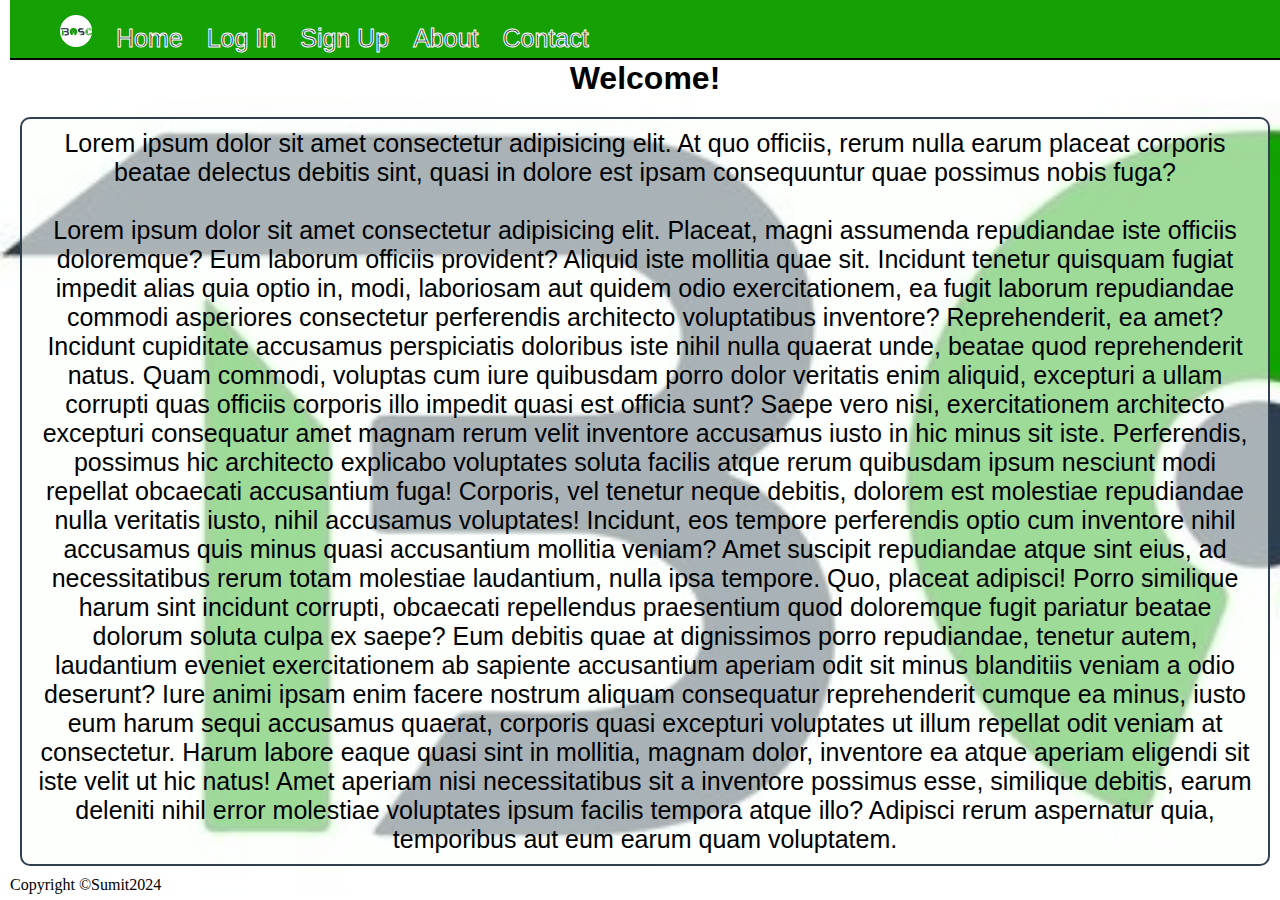
==== index.html @ c0122cb0 "Add files via upload" ====
<!DOCTYPE html>
<html lang="en">
<head>
    <meta charset="UTF-8">
    <meta name="viewport" content="width=device-width, initial-scale=1.0">
    <link rel="icon" href="imageonline-co-pngtoicoimage.ico">
    <link rel="stylesheet" href="style.css">
    <title>Home page</title>
</head>
<body>
    <nav>
        <ul>
            <li><span id="main"><img src="imageonline-co-pngtoicoimage.ico" alt="image" width="32px"></span></li>
            <li><a href="index.html" target="_blank" id="home">Home</a></li>
            <li><a href="login.html" target="_blank" id="login">Log In</a></li>
            <li><a href="signup.html" target="_blank" id="signup">Sign Up</a></li>
            <li><a href="about.html" target="_blank" id="about">About</a></li>
            <li><a href="contact.html" target="_blank" id="contact">Contact</a></li>
        </ul>
    </nav>
    <div> <h1 class="title">Welcome!</h1></div>
    <div class="bodycontainer"><div class="body">
        <p>Lorem ipsum dolor sit amet consectetur adipisicing elit. At quo officiis, rerum nulla earum placeat corporis beatae delectus debitis sint, quasi in dolore est ipsam consequuntur quae possimus nobis fuga?</p>
        <br>
        <p>Lorem ipsum dolor sit amet consectetur adipisicing elit. Placeat, magni assumenda repudiandae iste officiis doloremque? Eum laborum officiis provident? Aliquid iste mollitia quae sit. Incidunt tenetur quisquam fugiat impedit alias quia optio in, modi, laboriosam aut quidem odio exercitationem, ea fugit laborum repudiandae commodi asperiores consectetur perferendis architecto voluptatibus inventore? Reprehenderit, ea amet? Incidunt cupiditate accusamus perspiciatis doloribus iste nihil nulla quaerat unde, beatae quod reprehenderit natus. Quam commodi, voluptas cum iure quibusdam porro dolor veritatis enim aliquid, excepturi a ullam corrupti quas officiis corporis illo impedit quasi est officia sunt? Saepe vero nisi, exercitationem architecto excepturi consequatur amet magnam rerum velit inventore accusamus iusto in hic minus sit iste. Perferendis, possimus hic architecto explicabo voluptates soluta facilis atque rerum quibusdam ipsum nesciunt modi repellat obcaecati accusantium fuga! Corporis, vel tenetur neque debitis, dolorem est molestiae repudiandae nulla veritatis iusto, nihil accusamus voluptates! Incidunt, eos tempore perferendis optio cum inventore nihil accusamus quis minus quasi accusantium mollitia veniam? Amet suscipit repudiandae atque sint eius, ad necessitatibus rerum totam molestiae laudantium, nulla ipsa tempore. Quo, placeat adipisci! Porro similique harum sint incidunt corrupti, obcaecati repellendus praesentium quod doloremque fugit pariatur beatae dolorum soluta culpa ex saepe? Eum debitis quae at dignissimos porro repudiandae, tenetur autem, laudantium eveniet exercitationem ab sapiente accusantium aperiam odit sit minus blanditiis veniam a odio deserunt? Iure animi ipsam enim facere nostrum aliquam consequatur reprehenderit cumque ea minus, iusto eum harum sequi accusamus quaerat, corporis quasi excepturi voluptates ut illum repellat odit veniam at consectetur. Harum labore eaque quasi sint in mollitia, magnam dolor, inventore ea atque aperiam eligendi sit iste velit ut hic natus! Amet aperiam nisi necessitatibus sit a inventore possimus esse, similique debitis, earum deleniti nihil error molestiae voluptates ipsum facilis tempora atque illo? Adipisci rerum aspernatur quia, temporibus aut eum earum quam voluptatem.</p>
    </div></div>
    <footer>
        Copyright &copy;Sumit2024
    </footer>
</body>
</html>
---- style.css ----
*{
    box-sizing: border-box;
    margin: 0px;
    border: 0px;

}
nav{
    background-color: #15a005;
    height: 60px;
    padding: 10px;
    border-bottom: 2px solid black;
}
li{
    display: inline-block;
    margin-right: 20px;
    margin-top: 5px;
    position: relative;
    -webkit-text-stroke-width: 1px;
    -webkit-text-stroke-color: white;
}
li:active{
    box-shadow:3px 2px #2f3f4f;
}
a:hover{
    text-shadow: 2px 2px #2f3f4f;
}
a{
    color: #2f3f4f;
    text-decoration: none;
    font-family: Arial, Helvetica, sans-serif;
    font-size: 25px;
    
  
}
#container{
   align-items: center;
  text-align: center;
}
.title{
    text-align: center;
    margin-bottom: 10px;
    font-family: Arial, Helvetica, sans-serif;
}
form{
    border: 2px solid #2f3f4f;
     border-radius: 10px;
    width: 500px;
    height: fit-content;
    display: inline-block; 
    padding: 10px;
   color: #ffffff;
   background-color: #fcfffc9a;
}
body{
    background-image: url(background.jpg);
    background-size: cover;
    background-repeat: no-repeat;
    background-attachment: fixed;
    background-position: auto auto;
   padding-left: 10px;
}
.detail{
    font-family: Arial, Helvetica, sans-serif;
   font-size: 20px;
   
  color: black;
}
.form input {
    margin-bottom: 10px;
    border: inset #aef0b3;
  }

  .body{
    font-family: sans-serif;
    font-size: 25px;
    border: 2px solid #2f3f4f;
    border-radius: 10px;
    width: 65%px;
    height: fit-content;
    display: inline-block; 
    padding: 10px;
   color:black ;
   background-color: #fcfffc9a;
   text-align: center;
  }
  .bodycontainer{
    text-align: center;
    padding: 10px;
  }
  #sub:active{
    box-shadow:3px 2px #2f3f4f;
  }
#home{
    position: relative;
}
#login{
    position: relative;
}
#signup{
    position: relative;
}
#about{
    position: relative;
}
#contact{
    position: relative;
}
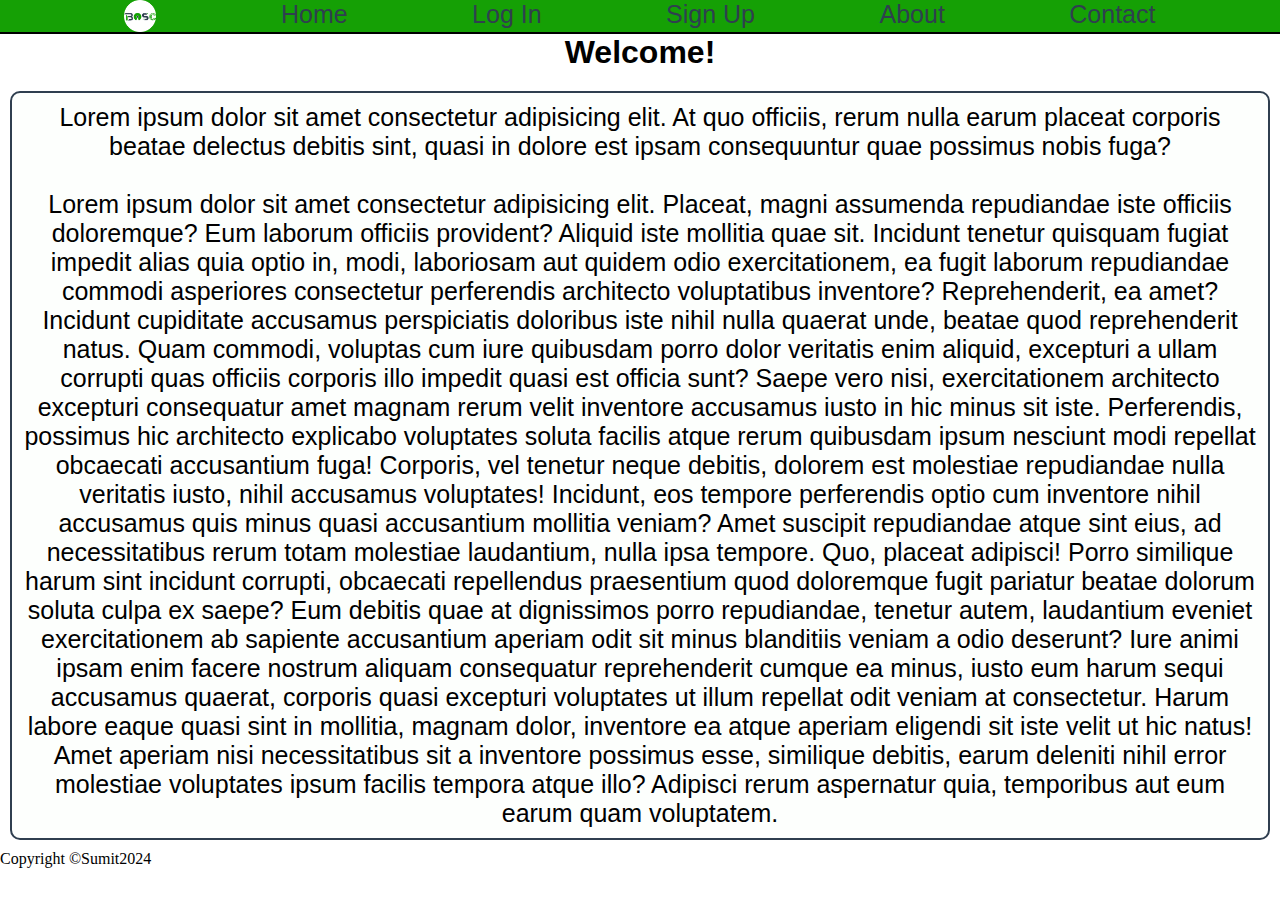
==== commit 2e895f82: "removed faltu kura" ====
--- a/index.html
+++ b/index.html
@@ -1,31 +1,68 @@
 <!DOCTYPE html>
 <html lang="en">
-<head>
-    <meta charset="UTF-8">
-    <meta name="viewport" content="width=device-width, initial-scale=1.0">
-    <link rel="icon" href="imageonline-co-pngtoicoimage.ico">
-    <link rel="stylesheet" href="style.css">
+  <head>
+    <meta charset="UTF-8" />
+    <meta name="viewport" content="width=device-width, initial-scale=1.0" />
+    <link rel="icon" href="imageonline-co-pngtoicoimage.ico" />
+    <link rel="stylesheet" href="style.css" />
     <title>Home page</title>
-</head>
-<body>
+  </head>
+  <body>
     <nav>
-        <ul>
-            <li><span id="main"><img src="imageonline-co-pngtoicoimage.ico" alt="image" width="32px"></span></li>
-            <li><a href="index.html" target="_blank" id="home">Home</a></li>
-            <li><a href="login.html" target="_blank" id="login">Log In</a></li>
-            <li><a href="signup.html" target="_blank" id="signup">Sign Up</a></li>
-            <li><a href="about.html" target="_blank" id="about">About</a></li>
-            <li><a href="contact.html" target="_blank" id="contact">Contact</a></li>
-        </ul>
+      <img src="imageonline-co-pngtoicoimage.ico" alt="image" width="32px" />
+      <a href="index.html" target="_blank">Home</a>
+      <a href="login.html" target="_blank">Log In</a>
+      <a href="signup.html" target="_blank">Sign Up</a>
+      <a href="about.html" target="_blank">About</a>
+      <a href="contact.html" target="_blank">Contact</a>
     </nav>
-    <div> <h1 class="title">Welcome!</h1></div>
-    <div class="bodycontainer"><div class="body">
-        <p>Lorem ipsum dolor sit amet consectetur adipisicing elit. At quo officiis, rerum nulla earum placeat corporis beatae delectus debitis sint, quasi in dolore est ipsam consequuntur quae possimus nobis fuga?</p>
-        <br>
-        <p>Lorem ipsum dolor sit amet consectetur adipisicing elit. Placeat, magni assumenda repudiandae iste officiis doloremque? Eum laborum officiis provident? Aliquid iste mollitia quae sit. Incidunt tenetur quisquam fugiat impedit alias quia optio in, modi, laboriosam aut quidem odio exercitationem, ea fugit laborum repudiandae commodi asperiores consectetur perferendis architecto voluptatibus inventore? Reprehenderit, ea amet? Incidunt cupiditate accusamus perspiciatis doloribus iste nihil nulla quaerat unde, beatae quod reprehenderit natus. Quam commodi, voluptas cum iure quibusdam porro dolor veritatis enim aliquid, excepturi a ullam corrupti quas officiis corporis illo impedit quasi est officia sunt? Saepe vero nisi, exercitationem architecto excepturi consequatur amet magnam rerum velit inventore accusamus iusto in hic minus sit iste. Perferendis, possimus hic architecto explicabo voluptates soluta facilis atque rerum quibusdam ipsum nesciunt modi repellat obcaecati accusantium fuga! Corporis, vel tenetur neque debitis, dolorem est molestiae repudiandae nulla veritatis iusto, nihil accusamus voluptates! Incidunt, eos tempore perferendis optio cum inventore nihil accusamus quis minus quasi accusantium mollitia veniam? Amet suscipit repudiandae atque sint eius, ad necessitatibus rerum totam molestiae laudantium, nulla ipsa tempore. Quo, placeat adipisci! Porro similique harum sint incidunt corrupti, obcaecati repellendus praesentium quod doloremque fugit pariatur beatae dolorum soluta culpa ex saepe? Eum debitis quae at dignissimos porro repudiandae, tenetur autem, laudantium eveniet exercitationem ab sapiente accusantium aperiam odit sit minus blanditiis veniam a odio deserunt? Iure animi ipsam enim facere nostrum aliquam consequatur reprehenderit cumque ea minus, iusto eum harum sequi accusamus quaerat, corporis quasi excepturi voluptates ut illum repellat odit veniam at consectetur. Harum labore eaque quasi sint in mollitia, magnam dolor, inventore ea atque aperiam eligendi sit iste velit ut hic natus! Amet aperiam nisi necessitatibus sit a inventore possimus esse, similique debitis, earum deleniti nihil error molestiae voluptates ipsum facilis tempora atque illo? Adipisci rerum aspernatur quia, temporibus aut eum earum quam voluptatem.</p>
-    </div></div>
-    <footer>
-        Copyright &copy;Sumit2024
-    </footer>
-</body>
-</html>+    <div><h1 class="title">Welcome!</h1></div>
+    <div class="bodycontainer">
+      <div class="body">
+        <p>
+          Lorem ipsum dolor sit amet consectetur adipisicing elit. At quo
+          officiis, rerum nulla earum placeat corporis beatae delectus debitis
+          sint, quasi in dolore est ipsam consequuntur quae possimus nobis fuga?
+        </p>
+        <br />
+        <p>
+          Lorem ipsum dolor sit amet consectetur adipisicing elit. Placeat,
+          magni assumenda repudiandae iste officiis doloremque? Eum laborum
+          officiis provident? Aliquid iste mollitia quae sit. Incidunt tenetur
+          quisquam fugiat impedit alias quia optio in, modi, laboriosam aut
+          quidem odio exercitationem, ea fugit laborum repudiandae commodi
+          asperiores consectetur perferendis architecto voluptatibus inventore?
+          Reprehenderit, ea amet? Incidunt cupiditate accusamus perspiciatis
+          doloribus iste nihil nulla quaerat unde, beatae quod reprehenderit
+          natus. Quam commodi, voluptas cum iure quibusdam porro dolor veritatis
+          enim aliquid, excepturi a ullam corrupti quas officiis corporis illo
+          impedit quasi est officia sunt? Saepe vero nisi, exercitationem
+          architecto excepturi consequatur amet magnam rerum velit inventore
+          accusamus iusto in hic minus sit iste. Perferendis, possimus hic
+          architecto explicabo voluptates soluta facilis atque rerum quibusdam
+          ipsum nesciunt modi repellat obcaecati accusantium fuga! Corporis, vel
+          tenetur neque debitis, dolorem est molestiae repudiandae nulla
+          veritatis iusto, nihil accusamus voluptates! Incidunt, eos tempore
+          perferendis optio cum inventore nihil accusamus quis minus quasi
+          accusantium mollitia veniam? Amet suscipit repudiandae atque sint
+          eius, ad necessitatibus rerum totam molestiae laudantium, nulla ipsa
+          tempore. Quo, placeat adipisci! Porro similique harum sint incidunt
+          corrupti, obcaecati repellendus praesentium quod doloremque fugit
+          pariatur beatae dolorum soluta culpa ex saepe? Eum debitis quae at
+          dignissimos porro repudiandae, tenetur autem, laudantium eveniet
+          exercitationem ab sapiente accusantium aperiam odit sit minus
+          blanditiis veniam a odio deserunt? Iure animi ipsam enim facere
+          nostrum aliquam consequatur reprehenderit cumque ea minus, iusto eum
+          harum sequi accusamus quaerat, corporis quasi excepturi voluptates ut
+          illum repellat odit veniam at consectetur. Harum labore eaque quasi
+          sint in mollitia, magnam dolor, inventore ea atque aperiam eligendi
+          sit iste velit ut hic natus! Amet aperiam nisi necessitatibus sit a
+          inventore possimus esse, similique debitis, earum deleniti nihil error
+          molestiae voluptates ipsum facilis tempora atque illo? Adipisci rerum
+          aspernatur quia, temporibus aut eum earum quam voluptatem.
+        </p>
+      </div>
+    </div>
+    <footer>Copyright &copy;Sumit2024</footer>
+  </body>
+</html>
--- a/style.css
+++ b/style.css
@@ -1,107 +1,79 @@
-*{
-    box-sizing: border-box;
-    margin: 0px;
-    border: 0px;
-
+* {
+  box-sizing: border-box;
+  margin: 0px;
+  border: 0px;
 }
-nav{
-    background-color: #15a005;
-    height: 60px;
-    padding: 10px;
-    border-bottom: 2px solid black;
+nav {
+  background-color: #15a005;
+  display: flex;
+  border-bottom: 2px solid black;
+  justify-content: space-evenly;
 }
-li{
-    display: inline-block;
-    margin-right: 20px;
-    margin-top: 5px;
-    position: relative;
-    -webkit-text-stroke-width: 1px;
-    -webkit-text-stroke-color: white;
+a {
+  text-decoration: none;
 }
-li:active{
-    box-shadow:3px 2px #2f3f4f;
+a:active {
+  box-shadow: 3px 2px #2f3f4f;
 }
-a:hover{
-    text-shadow: 2px 2px #2f3f4f;
+a:hover {
+  text-shadow: 2px 2px #2f3f4f;
 }
-a{
-    color: #2f3f4f;
-    text-decoration: none;
-    font-family: Arial, Helvetica, sans-serif;
-    font-size: 25px;
-    
-  
+a {
+  color: #2f3f4f;
+  text-decoration: none;
+  font-family: Arial, Helvetica, sans-serif;
+  font-size: 25px;
 }
-#container{
-   align-items: center;
+#container {
+  align-items: center;
   text-align: center;
 }
-.title{
-    text-align: center;
-    margin-bottom: 10px;
-    font-family: Arial, Helvetica, sans-serif;
+.title {
+  text-align: center;
+  margin-bottom: 10px;
+  font-family: Arial, Helvetica, sans-serif;
 }
-form{
-    border: 2px solid #2f3f4f;
-     border-radius: 10px;
-    width: 500px;
-    height: fit-content;
-    display: inline-block; 
-    padding: 10px;
-   color: #ffffff;
-   background-color: #fcfffc9a;
+form {
+  border: 2px solid #2f3f4f;
+  border-radius: 10px;
+  width: 500px;
+  height: fit-content;
+  display: inline-block;
+  padding: 10px;
+  color: #ffffff;
+  background-color: #fcfffc9a;
 }
-body{
-    background-image: url(background.jpg);
-    background-size: cover;
-    background-repeat: no-repeat;
-    background-attachment: fixed;
-    background-position: auto auto;
-   padding-left: 10px;
+body {
+  <img src: ;
 }
-.detail{
-    font-family: Arial, Helvetica, sans-serif;
-   font-size: 20px;
-   
+.detail {
+  font-family: Arial, Helvetica, sans-serif;
+  font-size: 20px;
+
   color: black;
 }
 .form input {
-    margin-bottom: 10px;
-    border: inset #aef0b3;
-  }
+  margin-bottom: 10px;
+  border: inset #aef0b3;
+}
 
-  .body{
-    font-family: sans-serif;
-    font-size: 25px;
-    border: 2px solid #2f3f4f;
-    border-radius: 10px;
-    width: 65%px;
-    height: fit-content;
-    display: inline-block; 
-    padding: 10px;
-   color:black ;
-   background-color: #fcfffc9a;
-   text-align: center;
-  }
-  .bodycontainer{
-    text-align: center;
-    padding: 10px;
-  }
-  #sub:active{
-    box-shadow:3px 2px #2f3f4f;
-  }
-#home{
-    position: relative;
+.body {
+  font-family: sans-serif;
+  font-size: 25px;
+  border: 2px solid #2f3f4f;
+  border-radius: 10px;
+  width: 65%px;
+  height: fit-content;
+  display: inline-block;
+  padding: 10px;
+  color: black;
+  background-color: #fcfffc9a;
+  text-align: center;
 }
-#login{
-    position: relative;
+.bodycontainer {
+  text-align: center;
+  padding: 10px;
 }
-#signup{
-    position: relative;
+#sub:active {
+  box-shadow: 3px 2px #2f3f4f;
 }
-#about{
-    position: relative;
-}
-#contact{
-    position: relative;
-}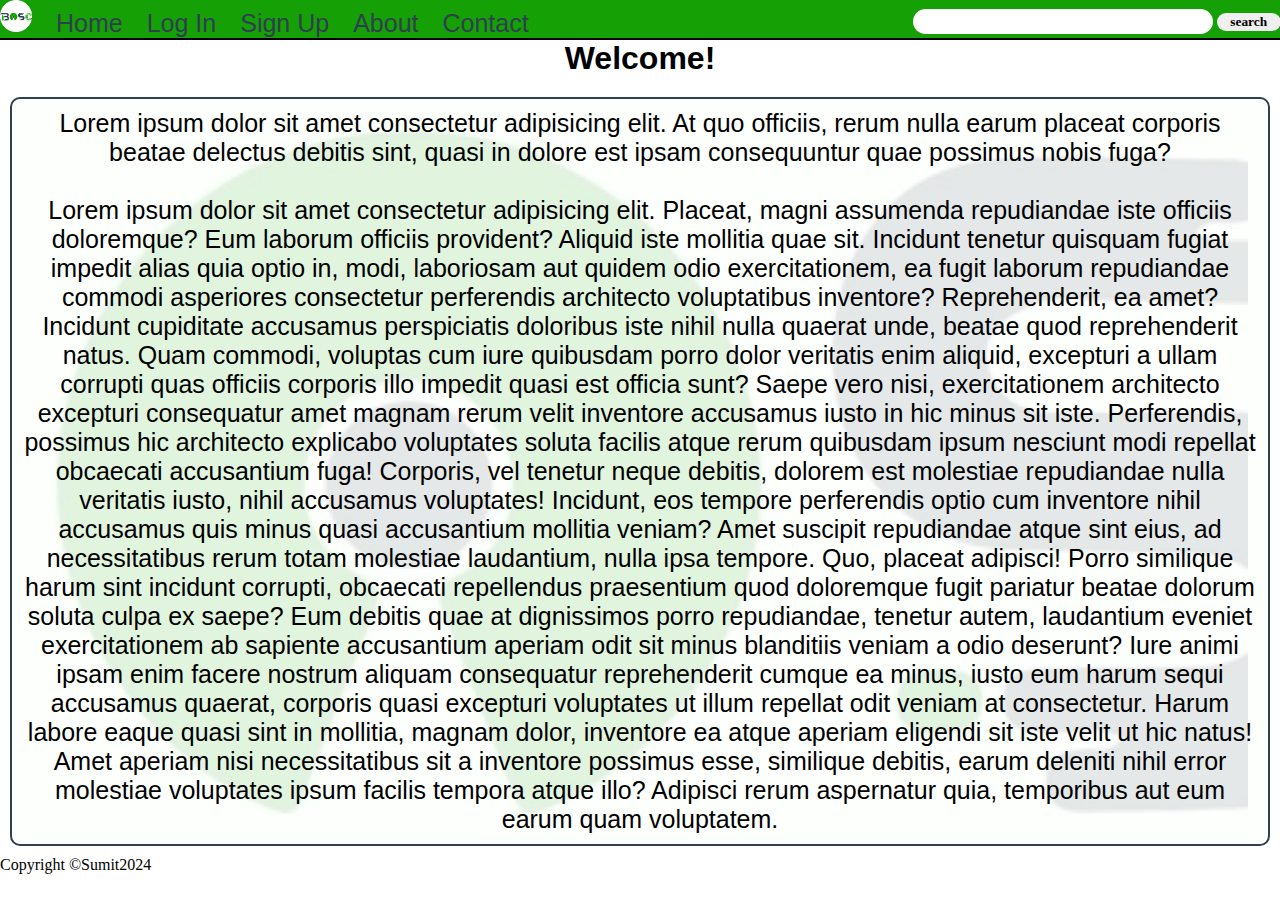
==== commit 426899f7: "search bar" ====
--- a/index.html
+++ b/index.html
@@ -9,12 +9,18 @@
   </head>
   <body>
     <nav>
-      <img src="imageonline-co-pngtoicoimage.ico" alt="image" width="32px" />
-      <a href="index.html" target="_blank">Home</a>
-      <a href="login.html" target="_blank">Log In</a>
-      <a href="signup.html" target="_blank">Sign Up</a>
-      <a href="about.html" target="_blank">About</a>
-      <a href="contact.html" target="_blank">Contact</a>
+      <div class="continer">
+        <img src="imageonline-co-pngtoicoimage.ico" alt="image" width="32px" />
+        <a href="index.html" target="_blank">Home</a>
+        <a href="login.html" target="_blank">Log In</a>
+        <a href="signup.html" target="_blank">Sign Up</a>
+        <a href="about.html" target="_blank">About</a>
+        <a href="contact.html" target="_blank">Contact</a>
+      </div>
+      <label>
+        <input type="search" />
+        <button>search</button>
+      </label>
     </nav>
     <div><h1 class="title">Welcome!</h1></div>
     <div class="bodycontainer">
--- a/style.css
+++ b/style.css
@@ -3,14 +3,27 @@
   margin: 0px;
   border: 0px;
 }
+nav::before {
+  content: "";
+  background: url("./background.jpg") no-repeat center center/cover;
+  position: absolute;
+  opacity: 0.3;
+  top: 0px;
+  left: 2.5vw;
+  width: 95vw;
+  height: 100vh;
+  z-index: -1;
+}
 nav {
   background-color: #15a005;
   display: flex;
   border-bottom: 2px solid black;
-  justify-content: space-evenly;
+  justify-content: flex-start;
 }
 a {
   text-decoration: none;
+  margin-left: 20px;
+  margin-right: auto;
 }
 a:active {
   box-shadow: 3px 2px #2f3f4f;
@@ -43,9 +56,6 @@
   color: #ffffff;
   background-color: #fcfffc9a;
 }
-body {
-  <img src: ;
-}
 .detail {
   font-family: Arial, Helvetica, sans-serif;
   font-size: 20px;
@@ -77,3 +87,24 @@
 #sub:active {
   box-shadow: 3px 2px #2f3f4f;
 }
+label {
+  position: relative;
+  top: 1vh;
+  left: 30vw;
+}
+input[type="search"] {
+  width: 300px;
+  border-radius: 30px;
+  height: 25px;
+  text-align: center;
+}
+button {
+  width: 5vw;
+  border-radius: 30px;
+  font-family: serif;
+  text-align: center;
+  font-weight: bold;
+}
+button:active {
+  box-shadow: 2px 1px black;
+}
